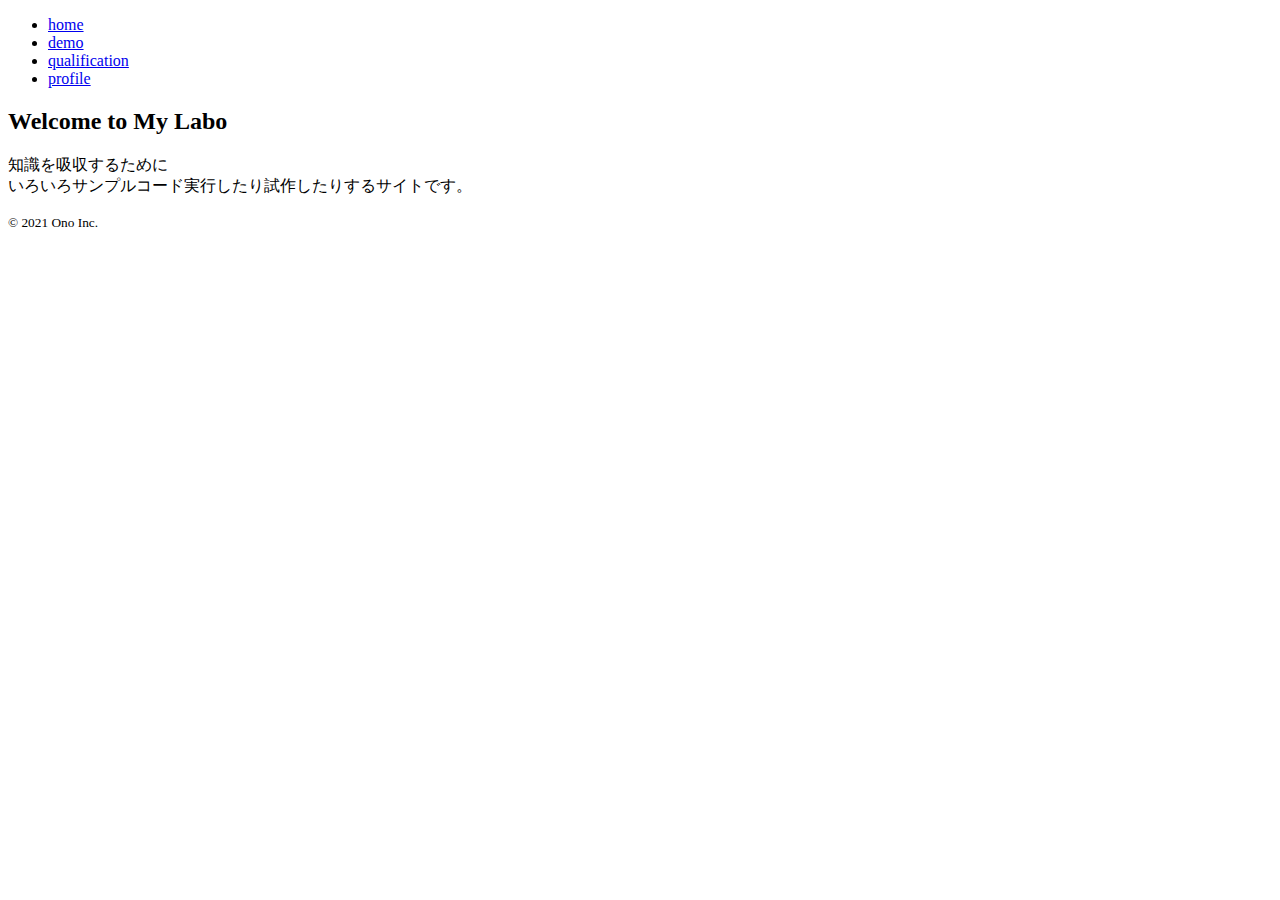
==== index.html @ 35f42c9d "Add files via upload" ====
<!DOCTYPE html>
<html lang="ja">
    <head>
        <meta charset="utf-8">
        <link href="css/style.css" rel="stylesheet">
        <title>fruvege</title>
    </head>
    <body>
        <header>
            <div class="header_box">
             <nav>
<ul>
    <li><a href="index.html">home</a></li>
    <li><a href="demo.html">demo</a></li>
    <li><a href="qualification.html">qualification</a></li>
    <li><a href="profile.html">profile</a></li>
        </ul>
            </nav>
            </div>
        </header>
        <!--ヘッダーここまで-->
        <main>
            <div class="main_box">
        <h2>Welcome to My Labo</h2>

<p>知識を吸収するために<br>
いろいろサンプルコード実行したり試作したりするサイトです。<br>
    </p>
            </div>
        </main>
        <!--メインここまで-->
<footer>
    <div class="footer_box">
        <p></p>
        <small>&copy; 2021 Ono Inc.</small>
    </div>
        </footer>
        <!--フッターここまで-->
    </body>
</html>
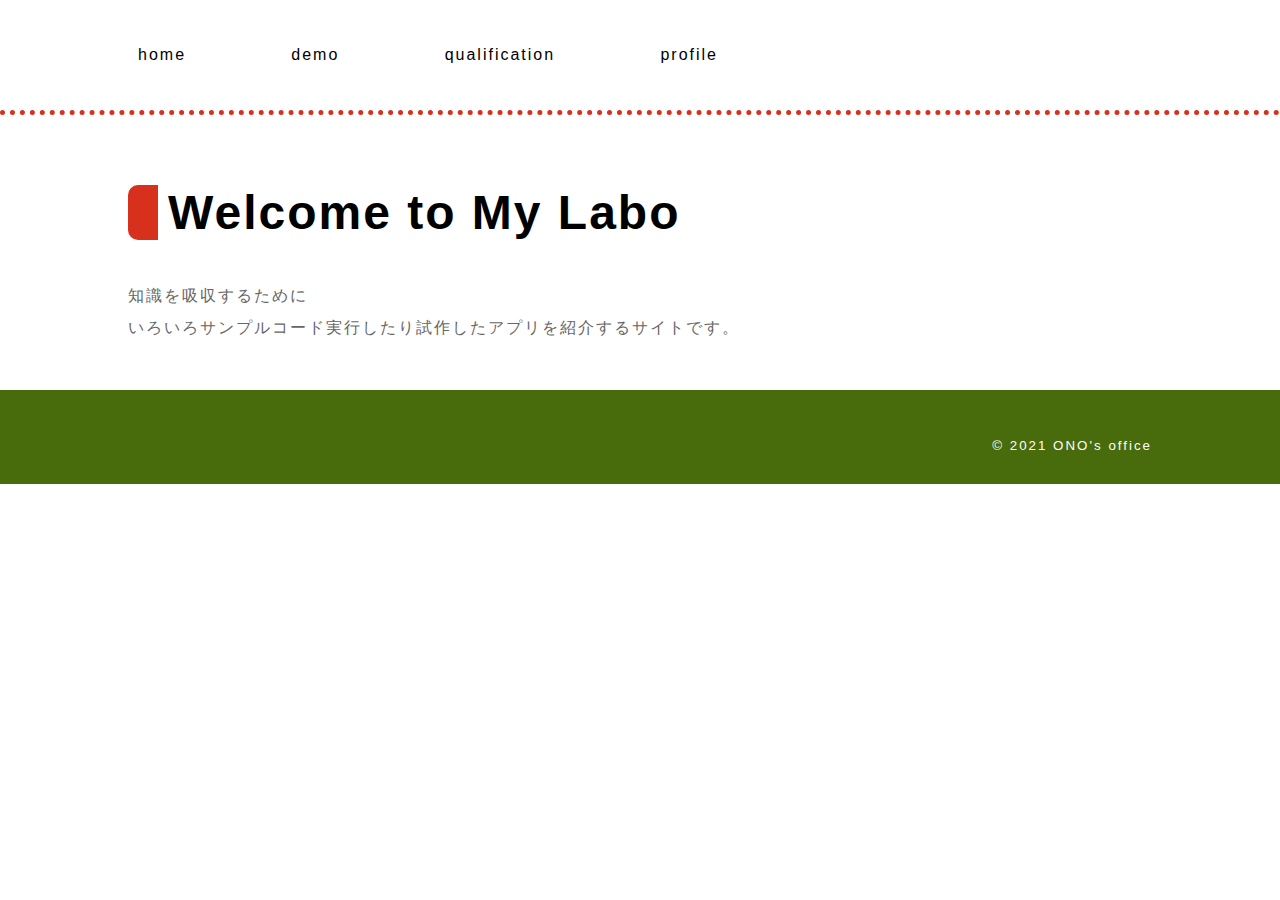
==== commit d1d29bcd: "Add files via upload" ====
--- a/index.html
+++ b/index.html
@@ -24,7 +24,7 @@
         <h2>Welcome to My Labo</h2>
 
 <p>知識を吸収するために<br>
-いろいろサンプルコード実行したり試作したりするサイトです。<br>
+いろいろサンプルコード実行したり試作したアプリを紹介するサイトです。<br>
     </p>
             </div>
         </main>
@@ -32,7 +32,7 @@
 <footer>
     <div class="footer_box">
         <p></p>
-        <small>&copy; 2021 Ono Inc.</small>
+        <small>&copy; 2021 ONO's office</small>
     </div>
         </footer>
         <!--フッターここまで-->
--- a/css/style.css
+++ b/css/style.css
@@ -0,0 +1,107 @@
+@charset "utf-8";
+
+html{
+    font-size: 16px;
+}
+body{
+    color: #666666;
+    font-family: sans-serif;
+    letter-spacing: 2px;
+    margin: 0;
+    min-width: 1024px;
+}
+h1{
+    margin: 0;
+}
+h2{
+    font-size: 3rem;
+    font-family: Arial,sans-serif;
+    color: #000000;
+    border-left: 30px solid #d7301d;
+    border-radius: 10px 0 0 10px;
+    padding-left: 10px;
+}
+h3{
+    font-weight: normal;
+    border-top: 1px solid #a2be67;
+    border-bottom: 5px double #a2be67;
+    padding: 5px;
+    margin-bottom: 30px;
+}
+strong{
+    font-weight: normal;
+    color: #ee7600;
+}
+footer{
+    text-align: right;
+    background-color: #486b0b;
+    color: #ffffff;
+    padding: 30px 0;
+}
+p{
+    line-height: 2;
+}
+header{
+    border-bottom: 5px dotted #d7301d;
+    padding: 30px 0;
+}
+main{
+    padding: 30px 0;
+}
+.header_box,.main_box,.footer_box{
+    width: 1024px;
+    margin: 0 auto;
+}
+td,th{
+    border: 1px solid #486b0b;
+    padding: 5px 30px;
+}
+th{
+    color: #486b0b;
+}
+table{
+    border-collapse: collapse;
+    margin-bottom: 30px;
+}
+.item{
+    width: 280px;
+    margin-bottom: 30px;
+}
+.item_box{
+    display: flex;
+    flex-wrap: wrap;
+    justify-content: space-between;
+}
+.item img{
+    border-radius: 30%;
+}
+ul{
+    list-style-type: none;
+    padding: 0;
+    display: flex;
+    width: 600px;
+    justify-content: space-between;
+}
+.header_box{
+    display: flex;
+    justify-content: space-between;
+    align-items: center;
+}
+ul a:link{
+    color: #000000;
+    text-decoration: none;
+    padding: 10px;
+}
+ul a:visited{
+    color: #000000;
+    padding: 10px;
+}
+ul a:hover{
+    color: #ffffff;
+    padding: 10px;
+    background-color: #486b0b;
+    border-radius: 50%;
+}
+ul a{
+    transition-duration: 1s;
+}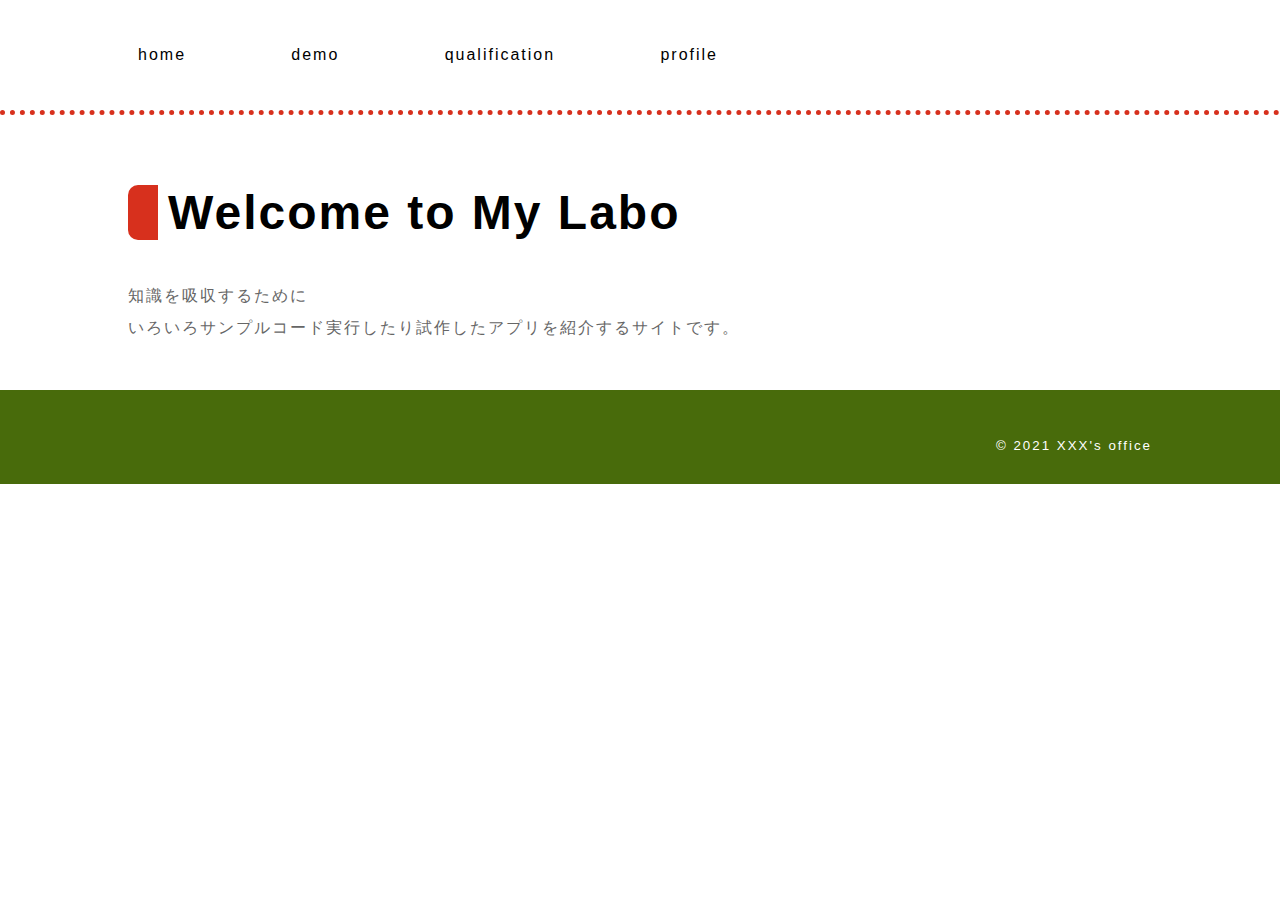
==== commit 7f09c5e5: "Add files via upload" ====
--- a/index.html
+++ b/index.html
@@ -32,7 +32,7 @@
 <footer>
     <div class="footer_box">
         <p></p>
-        <small>&copy; 2021 ONO's office</small>
+        <small>&copy; 2021 XXX's office</small>
     </div>
         </footer>
         <!--フッターここまで-->
--- a/css/style.css
+++ b/css/style.css
@@ -64,13 +64,12 @@
     margin-bottom: 30px;
 }
 .item{
-    width: 280px;
+    width: 560px;
     margin-bottom: 30px;
 }
 .item_box{
     display: flex;
     flex-wrap: wrap;
-    justify-content: space-between;
 }
 .item img{
     border-radius: 30%;
